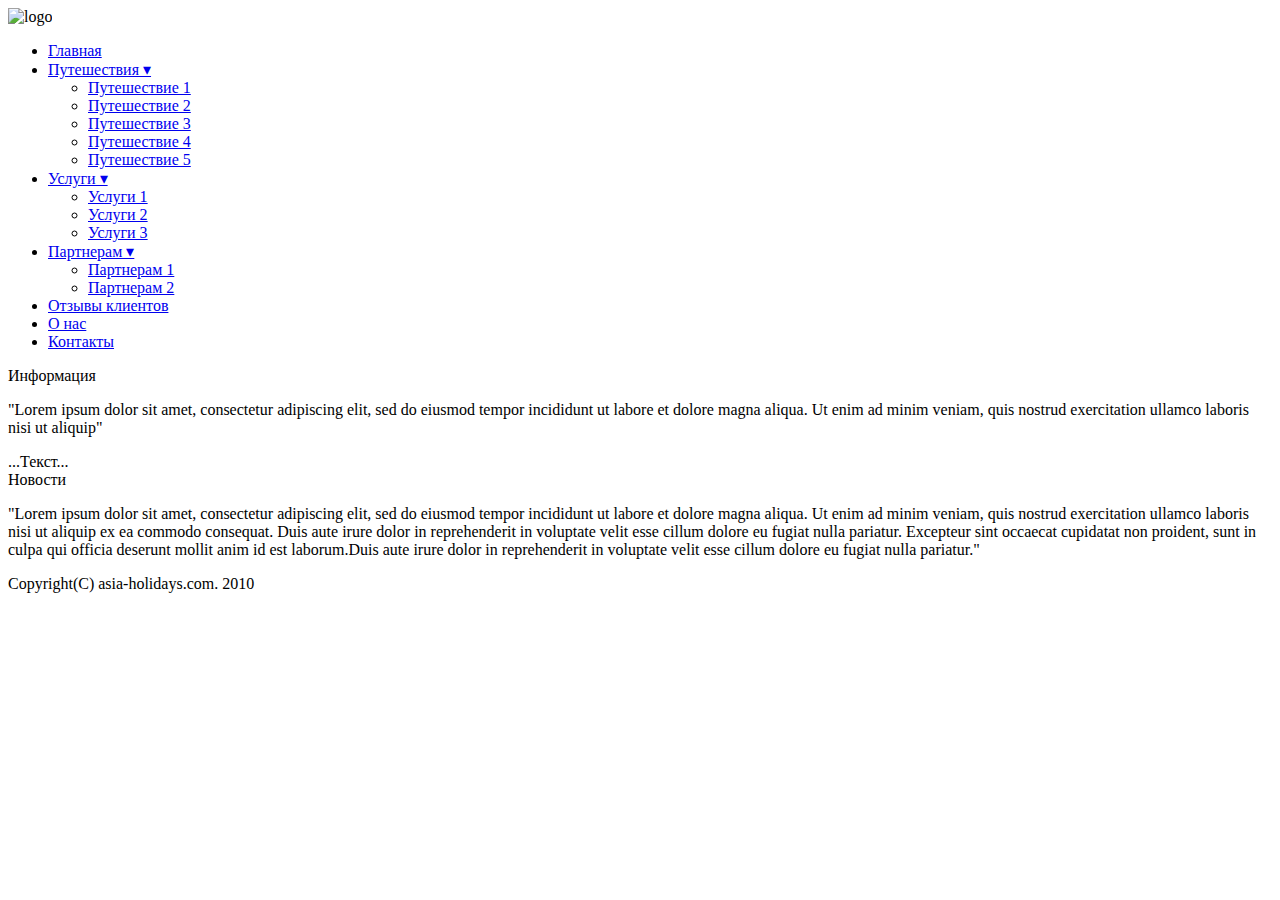
==== hw4/index.html @ 770865d1 "added hw5" ====
<!DOCTYPE html>
<html>
<head>
	<meta charset="utf-8">
	<title>HW#4</title>
	<link href="css/reset.css" rel="stylesheet">	
	<link href="css/style.css" rel="stylesheet">
</head>

<body>

	<header>
		<img src="img/header.png" alt="logo">
	</header>
	
	<div class="container">
		<div class="main-menu">
			<ul class="menu">
				<li><a href=#>Главная</a>
				</li>
				<li><a href=#>Путешествия&nbsp&#9662</a>
					<ul class="submenu">
						<li><a href=#>Путешествие 1</a></li>
						<li><a href=#>Путешествие 2</a></li>
						<li><a href=#>Путешествие 3</a></li>
						<li><a href=#>Путешествие 4</a></li>
						<li><a href=#>Путешествие 5</a></li>
					</ul>
				</li>
				<li><a href=#>Услуги&nbsp&#9662</a>
					<ul class="submenu">
						<li><a href=#>Услуги 1</a></li>
						<li><a href=#>Услуги 2</a></li>
						<li><a href=#>Услуги 3</a></li>
					</ul>
				</li>
				<li><a href=#>Партнерам&nbsp&#9662</a>
					<ul class="submenu">
						<li><a href=#>Партнерам 1</a></li>
						<li><a href=#>Партнерам 2</a></li>
					</ul>
				</li>
				<li><a href=#>Отзывы клиентов</a>
				</li>
				<li><a href=#>О нас</a>
				</li>
				<li><a href=#>Контакты</a>
				</li>
			</ul>
		</div>

		<div class="main-block" >
			<div class="fon"> <!-- блок-родитель с фоновой картинкой -->
				<div class="leftColumn">
				<div class="heading">Информация</div>
				<p>"Lorem ipsum dolor sit amet, consectetur adipiscing elit, sed do
				eiusmod tempor incididunt ut labore et dolore magna aliqua. Ut enim 
				ad minim veniam, quis nostrud exercitation ullamco laboris nisi ut 
				aliquip"</p>
				</div>
				<div class="centerColumn">
				...Текст...
				</div>
				<div class="rightColumn">
				<div class="heading">Новости</div>
				<p>"Lorem ipsum dolor sit amet, consectetur adipiscing elit, sed do
				eiusmod tempor incididunt ut labore et dolore magna aliqua. Ut enim 
				ad minim veniam, quis nostrud exercitation ullamco laboris nisi ut 
				aliquip ex ea commodo consequat. Duis aute irure dolor in reprehenderit 
				in voluptate velit esse cillum dolore eu fugiat nulla pariatur. Excepteur 
				sint occaecat cupidatat non proident, sunt in culpa qui officia deserunt
				mollit anim id est laborum.Duis aute irure dolor in reprehenderit 
				in voluptate velit esse cillum dolore eu fugiat nulla pariatur."</p>
				</div>
			</div>
			
		
		</div>
		<div class="clearfix"></div>
	</div>
		<footer>
			Copyright(C) asia-holidays.com. 2010
		</footer>
</body>
</html>
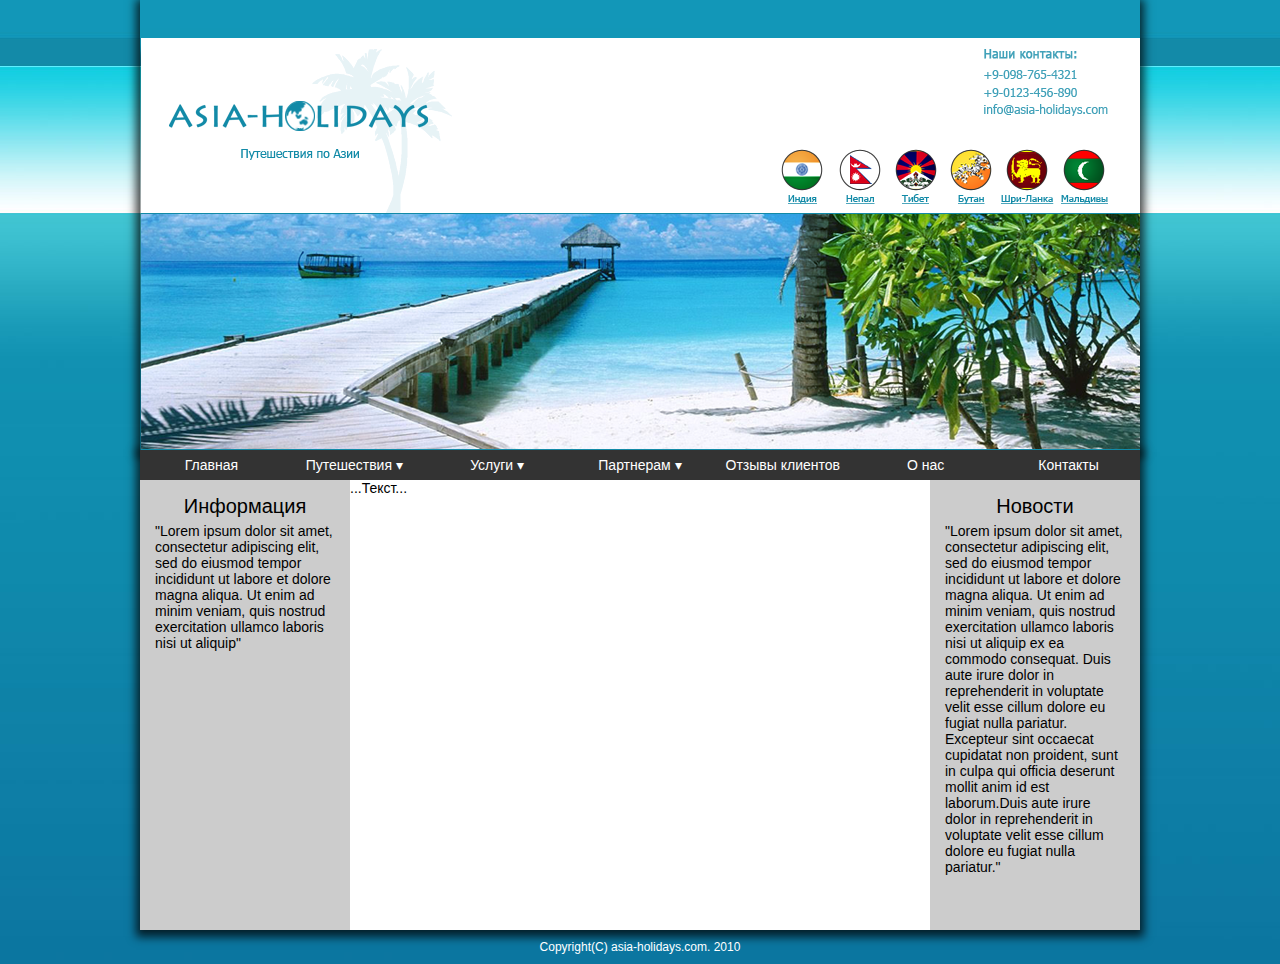
==== commit 0ce82761: "edit3" ====
--- a/hw4/index.html
+++ b/hw4/index.html
@@ -3,14 +3,14 @@
 <head>
 	<meta charset="utf-8">
 	<title>HW#4</title>
-	<link href="css/reset.css" rel="stylesheet">	
-	<link href="css/style.css" rel="stylesheet">
+	<link href="CSS/reset.css" rel="stylesheet">	
+	<link href="CSS/style.css" rel="stylesheet">
 </head>
 
 <body>
 
 	<header>
-		<img src="img/header.png" alt="logo">
+		<img src="IMG/header.png" alt="logo">
 	</header>
 	
 	<div class="container">
--- a/hw4/CSS/style.css
+++ b/hw4/CSS/style.css
@@ -0,0 +1,114 @@
+body {
+	background-image: url(../IMG/bgbody.jpg);
+	font: 14px Arial;
+	line-height: 10px;
+}
+
+.container {
+	width: 1000px;
+	margin: 0 auto;
+    -webkit-box-shadow: 0px 3px 9px 4px rgba(0,0,0,0.75);
+	-moz-box-shadow: 0px 3px 9px 4px rgba(0,0,0,0.75);
+	box-shadow: 0px 3px 9px 4px rgba(0,0,0,0.75);
+}
+
+header {
+	width: 1000px;
+	margin: 0 auto;
+	    -webkit-box-shadow: 0px 3px 9px 4px rgba(0,0,0,0.75);
+	-moz-box-shadow: 0px 3px 9px 4px rgba(0,0,0,0.75);
+	box-shadow: 0px 3px 9px 4px rgba(0,0,0,0.75);
+}
+
+/*Выпадающее меню*/
+ul {
+    display: block;
+    margin: 0;
+    padding: 0;
+    list-style: none;
+}
+ul:after {
+    display: block;
+    content: ' ';
+    clear: both;
+    float: none;
+}
+ul.menu > li {
+    float: left;
+    position: relative;
+	line-height: 10px;
+}
+ul.menu > li > a {
+    display: block;
+    padding: 10px;
+	width: 122.85px;
+    color: white;
+    background-color: #333333;
+    text-decoration: none;
+	text-align: center;
+}
+ul.menu > li > a:hover, 
+ul.submenu > li > a:hover{
+    background-color: black;
+}
+ul.submenu {
+    display: none;
+    position: absolute;
+    top: 30px;
+    left: 0;
+    background-color: white;
+	box-shadow: 2px 5px 5px;
+}
+ul.submenu > li {
+    display: block;
+}
+ul.submenu > li > a {
+    display: block;
+    padding: 10px;
+	width: 122.7px;
+    color: white;
+    background-color: #333333;
+    text-decoration: none;
+}
+
+ul.menu > li:hover > ul.submenu {
+    display: block;
+}
+
+/*Три колонки*/
+.fon {
+	width: 1000px;
+	min-height: 450px;
+	background: url(../IMG/bgfon.png) repeat-y;
+	float: left;
+	line-height: normal;
+}
+
+.leftColumn ,
+.rightColumn {
+	width: 180px;
+	float: left;
+	padding: 15px;
+}
+
+.centerColumn {
+	width: 580px;
+	float: left;
+}
+
+.heading {
+	text-align: center;
+	padding-bottom: 5px;
+	font: 20px Arial;
+}
+
+footer {
+	text-align: center;
+	color: white;
+	padding: 10px;
+	font: 12px Arial;
+}
+
+.clearfix {
+	clear:both;
+}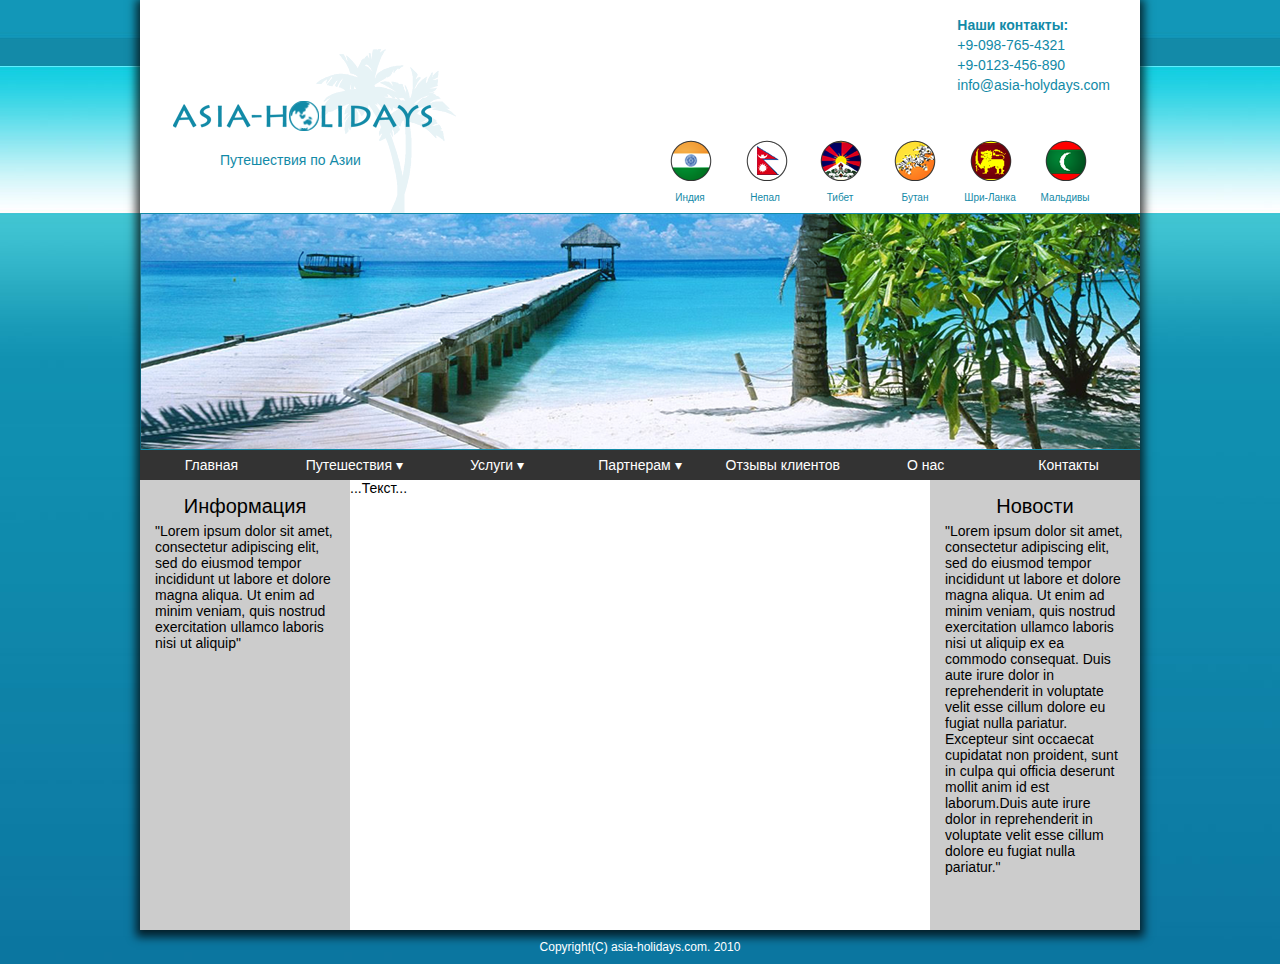
==== commit 854d49c7: "edited hw4" ====
--- a/hw4/index.html
+++ b/hw4/index.html
@@ -8,78 +8,101 @@
 </head>
 
 <body>
+	<div class="wrapper">
+		<header>
+			<div class="logo">
+				<a href=""><img src="IMG/logo.png" alt="logo"></a>
+				<div class="logo_text"><a href="">Путешествия по Азии</a></div>
+			</div>
+			<div class="contacts">
+				<ul>
+					<li><b>Наши контакты:</b></li>
+					<li>+9-098-765-4321</li>
+					<li>+9-0123-456-890</li>
+					<li><a href="">info@asia-holydays.com</a></li>
+				</ul>
+			</div>
+			<div class="countries">
+				<ul>
+					<li><a href=""><img src="IMG/india.png">Индия</a></li>
+					<li><a href=""><img src="IMG/nepal.png">Непал</a></li>
+					<li><a href=""><img src="IMG/tibet.png">Тибет</a></li>
+					<li><a href=""><img src="IMG/bhutan.png">Бутан</a></li>
+					<li><a href=""><img src="IMG/lanka.png">Шри-Ланка</a></li>
+					<li><a href=""><img src="IMG/mald.png">Мальдивы</a></li>
+				</ul>
+			</div>
+		</header>
+		<div>
+			<img src="IMG/header.png" alt="picture"> 
+		</div>
+		<div class="container">
+			<div class="main-menu">
+				<ul class="menu">
+					<li><a href=#>Главная</a>
+					</li>
+					<li><a href=#>Путешествия&nbsp&#9662</a>
+						<ul class="submenu">
+							<li><a href=#>Путешествие 1</a></li>
+							<li><a href=#>Путешествие 2</a></li>
+							<li><a href=#>Путешествие 3</a></li>
+							<li><a href=#>Путешествие 4</a></li>
+							<li><a href=#>Путешествие 5</a></li>
+						</ul>
+					</li>
+					<li><a href=#>Услуги&nbsp&#9662</a>
+						<ul class="submenu">
+							<li><a href=#>Услуги 1</a></li>
+							<li><a href=#>Услуги 2</a></li>
+							<li><a href=#>Услуги 3</a></li>
+						</ul>
+					</li>
+					<li><a href=#>Партнерам&nbsp&#9662</a>
+						<ul class="submenu">
+							<li><a href=#>Партнерам 1</a></li>
+							<li><a href=#>Партнерам 2</a></li>
+						</ul>
+					</li>
+					<li><a href=#>Отзывы клиентов</a>
+					</li>
+					<li><a href=#>О нас</a>
+					</li>
+					<li><a href=#>Контакты</a>
+					</li>
+				</ul>
+			</div>
 
-	<header>
-		<img src="IMG/header.png" alt="logo">
-	</header>
-	
-	<div class="container">
-		<div class="main-menu">
-			<ul class="menu">
-				<li><a href=#>Главная</a>
-				</li>
-				<li><a href=#>Путешествия&nbsp&#9662</a>
-					<ul class="submenu">
-						<li><a href=#>Путешествие 1</a></li>
-						<li><a href=#>Путешествие 2</a></li>
-						<li><a href=#>Путешествие 3</a></li>
-						<li><a href=#>Путешествие 4</a></li>
-						<li><a href=#>Путешествие 5</a></li>
-					</ul>
-				</li>
-				<li><a href=#>Услуги&nbsp&#9662</a>
-					<ul class="submenu">
-						<li><a href=#>Услуги 1</a></li>
-						<li><a href=#>Услуги 2</a></li>
-						<li><a href=#>Услуги 3</a></li>
-					</ul>
-				</li>
-				<li><a href=#>Партнерам&nbsp&#9662</a>
-					<ul class="submenu">
-						<li><a href=#>Партнерам 1</a></li>
-						<li><a href=#>Партнерам 2</a></li>
-					</ul>
-				</li>
-				<li><a href=#>Отзывы клиентов</a>
-				</li>
-				<li><a href=#>О нас</a>
-				</li>
-				<li><a href=#>Контакты</a>
-				</li>
-			</ul>
-		</div>
-
-		<div class="main-block" >
-			<div class="fon"> <!-- блок-родитель с фоновой картинкой -->
-				<div class="leftColumn">
-				<div class="heading">Информация</div>
-				<p>"Lorem ipsum dolor sit amet, consectetur adipiscing elit, sed do
-				eiusmod tempor incididunt ut labore et dolore magna aliqua. Ut enim 
-				ad minim veniam, quis nostrud exercitation ullamco laboris nisi ut 
-				aliquip"</p>
-				</div>
-				<div class="centerColumn">
-				...Текст...
-				</div>
-				<div class="rightColumn">
-				<div class="heading">Новости</div>
-				<p>"Lorem ipsum dolor sit amet, consectetur adipiscing elit, sed do
-				eiusmod tempor incididunt ut labore et dolore magna aliqua. Ut enim 
-				ad minim veniam, quis nostrud exercitation ullamco laboris nisi ut 
-				aliquip ex ea commodo consequat. Duis aute irure dolor in reprehenderit 
-				in voluptate velit esse cillum dolore eu fugiat nulla pariatur. Excepteur 
-				sint occaecat cupidatat non proident, sunt in culpa qui officia deserunt
-				mollit anim id est laborum.Duis aute irure dolor in reprehenderit 
-				in voluptate velit esse cillum dolore eu fugiat nulla pariatur."</p>
+			<div class="main-block" >
+				<div class="fon"> <!-- блок-родитель с фоновой картинкой -->
+					<div class="leftColumn">
+						<div class="heading">Информация</div>
+						<p>"Lorem ipsum dolor sit amet, consectetur adipiscing elit, sed do
+						eiusmod tempor incididunt ut labore et dolore magna aliqua. Ut enim 
+						ad minim veniam, quis nostrud exercitation ullamco laboris nisi ut 
+						aliquip"</p>
+					</div>
+					<div class="centerColumn">
+					...Текст...
+					</div>
+					<div class="rightColumn">
+						<div class="heading">Новости</div>
+						<p>"Lorem ipsum dolor sit amet, consectetur adipiscing elit, sed do
+						eiusmod tempor incididunt ut labore et dolore magna aliqua. Ut enim 
+						ad minim veniam, quis nostrud exercitation ullamco laboris nisi ut 
+						aliquip ex ea commodo consequat. Duis aute irure dolor in reprehenderit 
+						in voluptate velit esse cillum dolore eu fugiat nulla pariatur. Excepteur 
+						sint occaecat cupidatat non proident, sunt in culpa qui officia deserunt
+						mollit anim id est laborum.Duis aute irure dolor in reprehenderit 
+						in voluptate velit esse cillum dolore eu fugiat nulla pariatur."</p>
+					</div>
 				</div>
 			</div>
-			
-		
 		</div>
-		<div class="clearfix"></div>
 	</div>
-		<footer>
-			Copyright(C) asia-holidays.com. 2010
-		</footer>
+
+	<footer>
+		<p>Copyright(C) asia-holidays.com. 2010</p>
+	</footer>
+
 </body>
 </html>
--- a/hw4/CSS/style.css
+++ b/hw4/CSS/style.css
@@ -1,33 +1,84 @@
+* {
+	margin: 0;
+	padding: 0;
+}
+
 body {
 	background-image: url(../IMG/bgbody.jpg);
 	font: 14px Arial;
 	line-height: 10px;
 }
 
-.container {
+.wrapper {
 	width: 1000px;
 	margin: 0 auto;
-    -webkit-box-shadow: 0px 3px 9px 4px rgba(0,0,0,0.75);
+	-webkit-box-shadow: 0px 3px 9px 4px rgba(0,0,0,0.75);
 	-moz-box-shadow: 0px 3px 9px 4px rgba(0,0,0,0.75);
 	box-shadow: 0px 3px 9px 4px rgba(0,0,0,0.75);
 }
 
+.container {
+
+}
+
 header {
-	width: 1000px;
-	margin: 0 auto;
-	    -webkit-box-shadow: 0px 3px 9px 4px rgba(0,0,0,0.75);
-	-moz-box-shadow: 0px 3px 9px 4px rgba(0,0,0,0.75);
-	box-shadow: 0px 3px 9px 4px rgba(0,0,0,0.75);
+	height: 213px;
+	position: relative;
+	background-color: #fff;
+	color: #128aa7;
+	line-height: 20px;
+}
+
+.logo {
+	position: relative;
+}
+
+.logo_text {
+	position: absolute;
+	top: 150px;
+	left: 80px;
+	z-index: 100;
+}
+
+header a {
+	text-decoration: none;
+	color: #128aa7;
+}
+
+.contacts {
+	position: absolute;
+	top: 15px;
+	right: 30px;
+}
+
+.countries {
+	position: absolute;
+	bottom: 5px;
+	right: 30px;
+}
+
+.countries ul li {
+	float: left;
+	width: 60px;
+	padding-right: 15px;
+	font-size: 10px;
+	text-align: center;
+}
+
+.countries ul li a:hover,
+.logo_text a:hover {
+	color: red;
+	text-decoration: underline;
 }
 
 /*Выпадающее меню*/
-ul {
+.container ul {
     display: block;
     margin: 0;
     padding: 0;
     list-style: none;
 }
-ul:after {
+.container ul:after {
     display: block;
     content: ' ';
     clear: both;
@@ -109,6 +160,8 @@
 	font: 12px Arial;
 }
 
-.clearfix {
+.main-block:after {
+	content: " ";
 	clear:both;
+	display: block;
 }